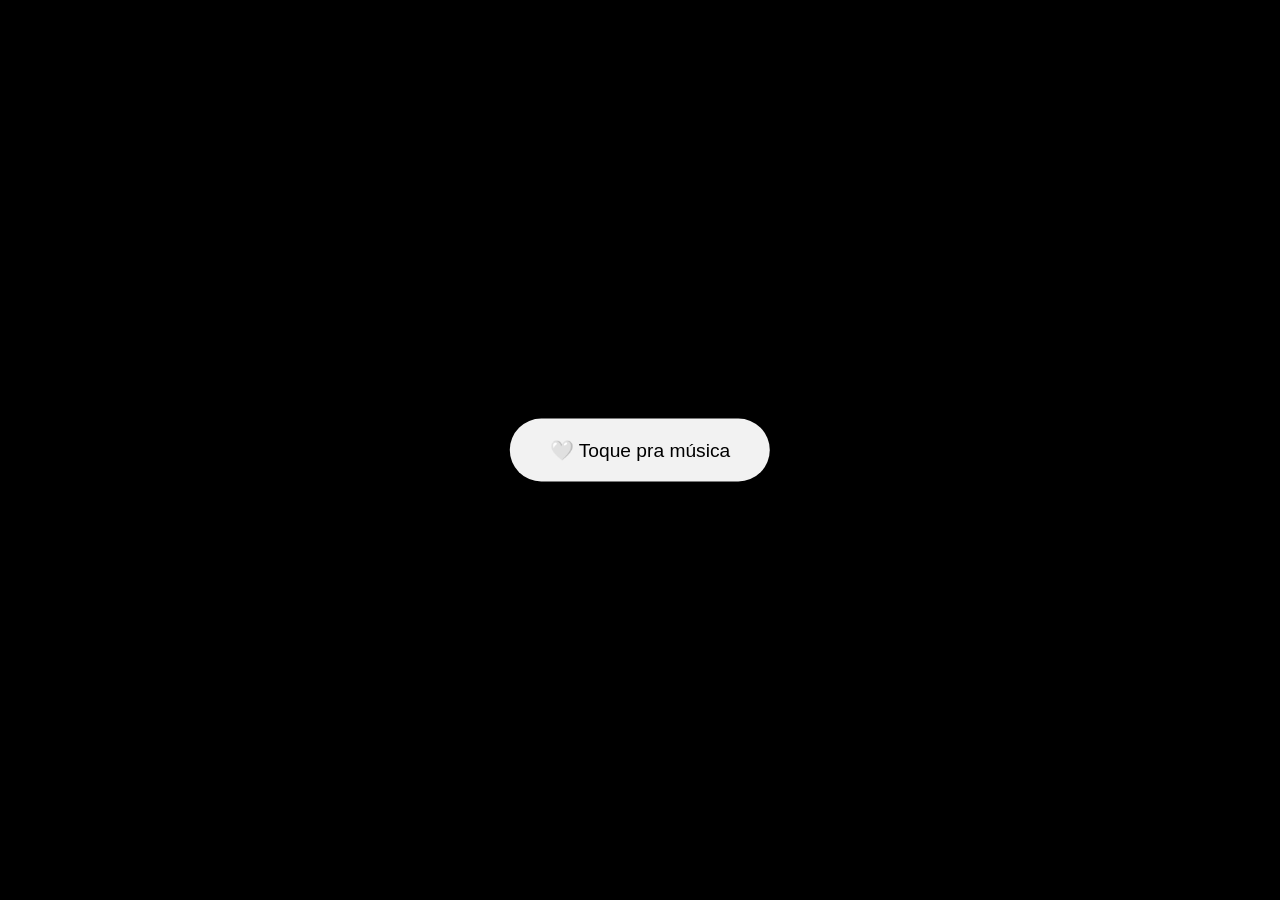
==== musica.html @ 2538a326 "Add files via upload" ====
<!doctype html>
<html lang="pt-BR">
  <head>
    <meta charset="UTF-8" />
    <meta name="viewport" content="width=device-width, initial-scale=1.0" />
    <title>Uma promessa 🤍</title>
    <style>
      * {
        margin: 0;
        padding: 0;
        box-sizing: border-box;
      }

      body {
        background: #000;
        overflow: hidden;
        height: 100vh;
      }

      /* Container full screen */
      #container {
        position: relative;
        width: 100vw;
        height: 100vh;
      }

      /* IMAGEM PREENCHE TELA TODA [file:47] */
      #minhaImagem {
        position: absolute;
        top: 0;
        left: 0;
        width: 100%;
        height: 100%;
        object-fit: cover;
        object-position: center top;
        z-index: 2;
        opacity: 0.9;
        display: none;
      }

      /* RESPONSIVO CELULAR */
      @media (max-width: 768px) {
        #minhaImagem {
          object-position: center 20%;
        }
      }

      /* Botão central */
      #playButton {
        position: absolute;
        top: 50%;
        left: 50%;
        transform: translate(-50%, -50%);
        background: rgba(255, 255, 255, 0.95);
        border: none;
        padding: 20px 40px;
        border-radius: 50px;
        font-size: 1.2rem;
        cursor: pointer;
        z-index: 3;
        box-shadow: 0 15px 35px rgba(0, 0, 0, 0.5);
      }

      #playButton:hover {
        transform: translate(-50%, -50%) scale(1.05);
      }
    </style>
  </head>
  <body>
    <!-- SÓ ÁUDIO (sem vídeo!) -->
    <audio id="musicaAmor" preload="auto" loop>
      <source src="musica.mp3" type="audio/mpeg" />
    </audio>

    <div id="container">
      <!-- TUA IMAGEM FULL SCREEN -->
      <img id="minhaImagem" src="Imagmenossa.png" alt="Nós" />

      <!-- Botão play -->
      <button id="playButton">🤍 Toque pra música</button>
    </div>

    <script>
      const playButton = document.getElementById("playButton");
      const imagem = document.getElementById("minhaImagem");
      const audio = document.getElementById("musicaAmor");

      playButton.addEventListener("click", () => {
        playButton.style.display = "none";
        imagem.style.display = "block";
        audio.volume = 0.4;
        audio.play();
      });
    </script>
  </body>
</html>
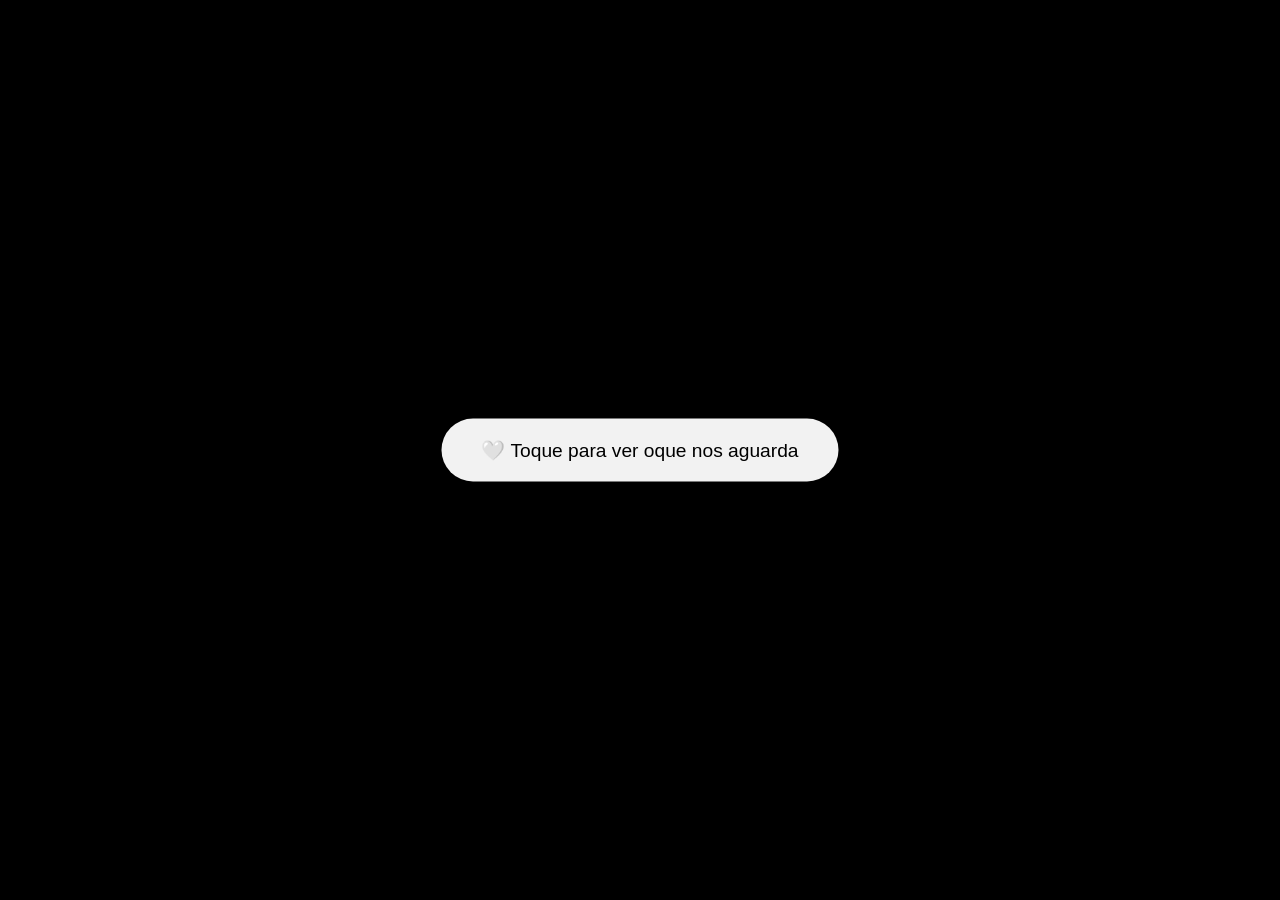
==== commit 38cbfeb3: "Update musica.html" ====
--- a/musica.html
+++ b/musica.html
@@ -27,15 +27,19 @@
       /* IMAGEM PREENCHE TELA TODA [file:47] */
       #minhaImagem {
         position: absolute;
-        top: 0;
-        left: 0;
-        width: 100%;
-        height: 100%;
-        object-fit: cover;
-        object-position: center top;
+        top: 50%;
+        left: 50%;
+        transform: translate(-50%, -50%); /* Centraliza perfeitamente */
+        max-width: 95vw; /* Máximo 95% da largura tela */
+        max-height: 95vh; /* Máximo 95% da altura tela */
+        width: auto; /* Mantém proporção original */
+        height: auto;
+        object-fit: contain; /* ✅ MOSTRA IMAGEM INTEIRA sem cortar! */
         z-index: 2;
-        opacity: 0.9;
+        opacity: 0.92;
         display: none;
+        border-radius: 15px;
+        box-shadow: 0 20px 50px rgba(0, 0, 0, 0.8);
       }
 
       /* RESPONSIVO CELULAR */
@@ -77,7 +81,7 @@
       <img id="minhaImagem" src="Imagmenossa.png" alt="Nós" />
 
       <!-- Botão play -->
-      <button id="playButton">🤍 Toque pra música</button>
+      <button id="playButton">🤍 Toque para ver oque nos aguarda</button>
     </div>
 
     <script>
